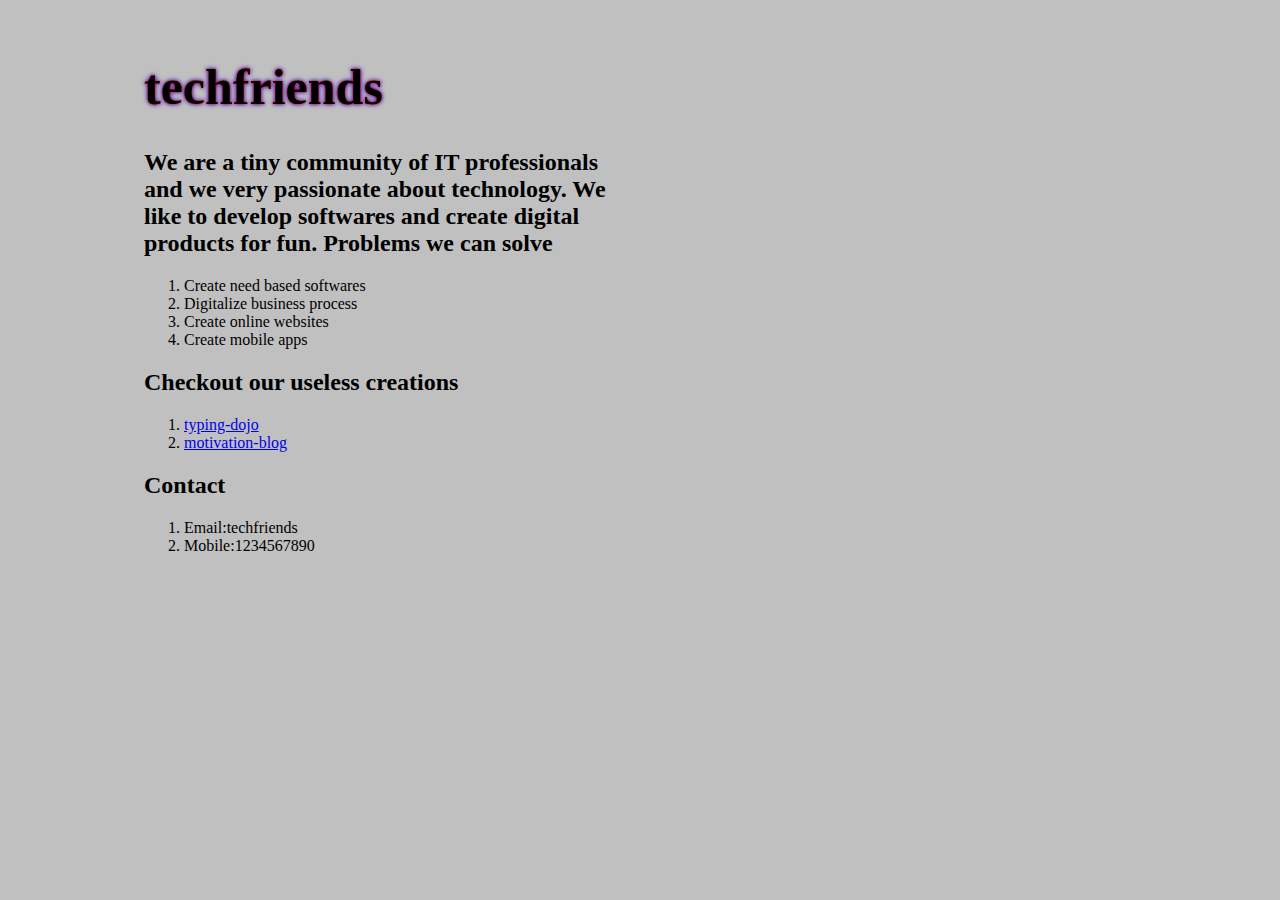
==== home.html @ f9cf6ded "initial files for techfriends" ====
<!DOCTYPE html>
<html>
<head>
<title>techfriends</title>
<link rel="stylesheet" type="text/css" href="stylesheet/techfriends.css">
<script src="scripts/techfriends.js"></script>
</head>
<body>
<div class=centerdiv>
<h1>techfriends</h1>
<h2>We are a tiny community of IT professionals and we very passionate about technology. We like to develop softwares and create digital products for fun. Problems we can solve</h2>
<ol>
<li>Create need based softwares</li>
<li>Digitalize business process</li>
<li>Create online websites</li>
<li>Create mobile apps</li>
</ol>

<h2>Checkout our useless creations</h2>
<ol>
<li><a href="https://anuragz.github.io/typingdojo/typingdojo-java-keywords.html">typing-dojo</a></li>
<li><a href="https://anuragz.github.io/webpages">motivation-blog</a></li>
</ol>

<h2>Contact</h2>
<ol>
<li>Email:techfriends</li>
<li>Mobile:1234567890</li>
</ol>

</div>
</body>
</html>
---- stylesheet/techfriends.css ----
body {
	background-color: silver;
	position: relative;
	margin: 20px;
	padding: 20px;
}
h1 {  
  font-size:50px;
  text-shadow: 0 0 3px #FF0000, 0 0 5px #0000FF;
}

.centerdiv{
  width:40%;
  position: absolute;
  top: 10%;
  left: 10%;
}
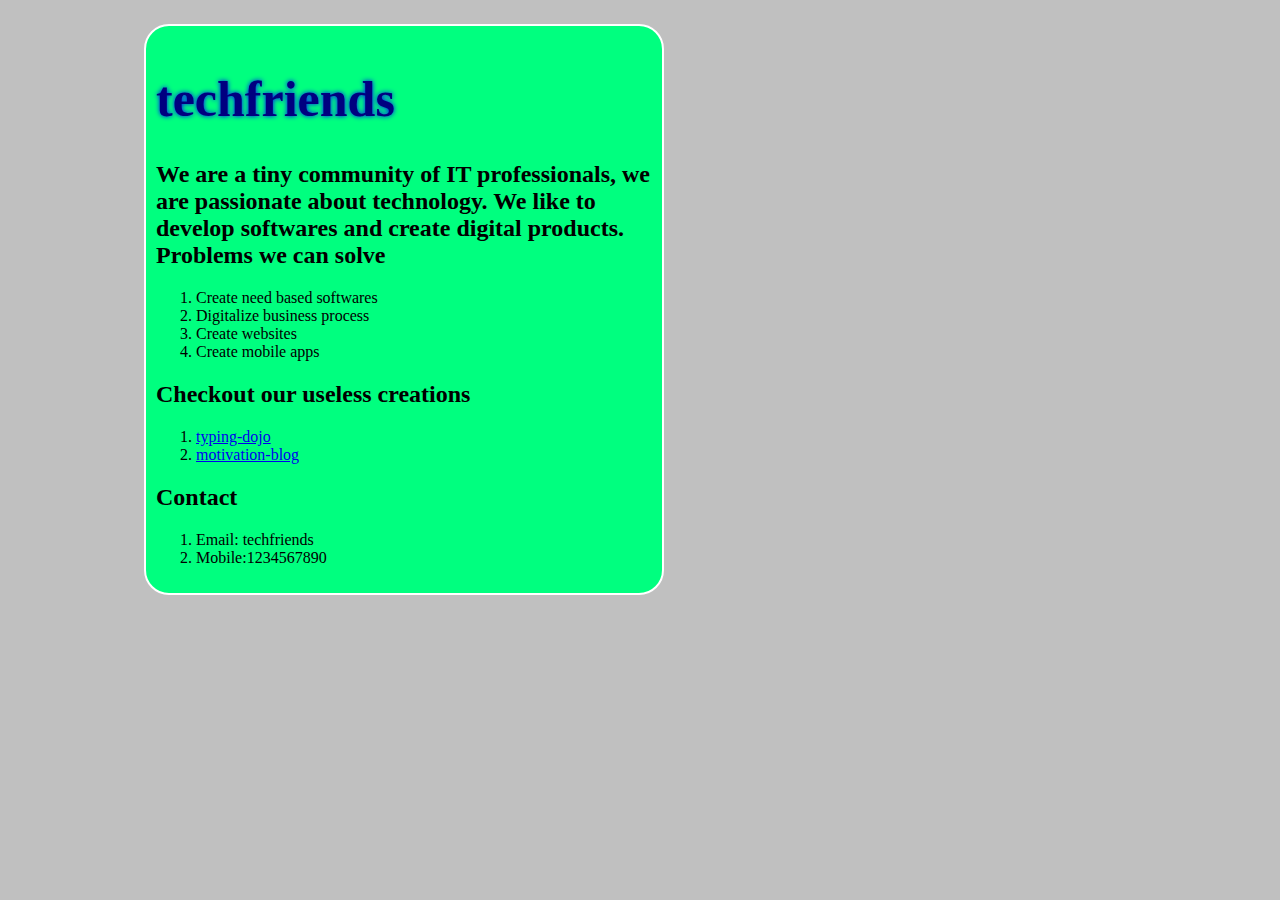
==== commit a193d644: "ui design updated" ====
--- a/home.html
+++ b/home.html
@@ -8,11 +8,11 @@
 <body>
 <div class=centerdiv>
 <h1>techfriends</h1>
-<h2>We are a tiny community of IT professionals and we very passionate about technology. We like to develop softwares and create digital products for fun. Problems we can solve</h2>
+<h2>We are a tiny community of IT professionals, we are passionate about technology. We like to develop softwares and create digital products. Problems we can solve</h2>
 <ol>
 <li>Create need based softwares</li>
 <li>Digitalize business process</li>
-<li>Create online websites</li>
+<li>Create websites</li>
 <li>Create mobile apps</li>
 </ol>
 
@@ -24,7 +24,7 @@
 
 <h2>Contact</h2>
 <ol>
-<li>Email:techfriends</li>
+<li>Email: techfriends</li>
 <li>Mobile:1234567890</li>
 </ol>
 
--- a/stylesheet/techfriends.css
+++ b/stylesheet/techfriends.css
@@ -6,12 +6,18 @@
 }
 h1 {  
   font-size:50px;
-  text-shadow: 0 0 3px #FF0000, 0 0 5px #0000FF;
+  color:Navy;
+  text-shadow: 0 0 5px #0000FF;
 }
 
 .centerdiv{
   width:40%;
   position: absolute;
+  border-radius: 25px;
+  border: 2px solid #ffffff;
   top: 10%;
   left: 10%;
+  margin: 5x;
+  padding: 10px;
+  background-color:SpringGreen;
 }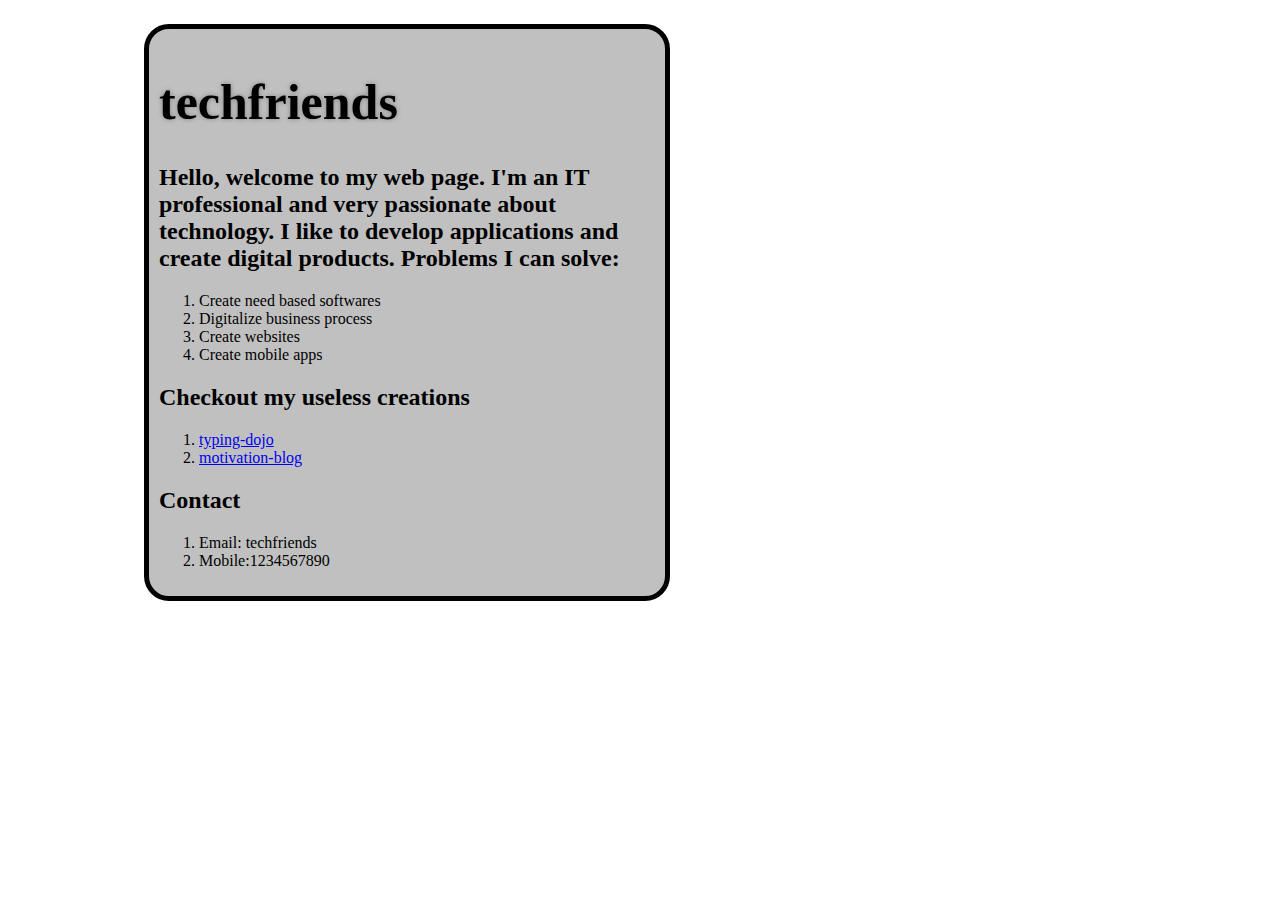
==== commit 463a5c99: "description changed and ui updates" ====
--- a/home.html
+++ b/home.html
@@ -8,7 +8,7 @@
 <body>
 <div class=centerdiv>
 <h1>techfriends</h1>
-<h2>We are a tiny community of IT professionals, we are passionate about technology. We like to develop softwares and create digital products. Problems we can solve</h2>
+<h2>Hello, welcome to my web page. I'm an IT professional and very passionate about technology. I like to develop applications and create digital products. Problems I can solve:</h2>
 <ol>
 <li>Create need based softwares</li>
 <li>Digitalize business process</li>
@@ -16,7 +16,7 @@
 <li>Create mobile apps</li>
 </ol>
 
-<h2>Checkout our useless creations</h2>
+<h2>Checkout my useless creations</h2>
 <ol>
 <li><a href="https://anuragz.github.io/typingdojo/typingdojo-java-keywords.html">typing-dojo</a></li>
 <li><a href="https://anuragz.github.io/webpages">motivation-blog</a></li>
--- a/stylesheet/techfriends.css
+++ b/stylesheet/techfriends.css
@@ -1,23 +1,23 @@
 body {
-	background-color: silver;
 	position: relative;
 	margin: 20px;
 	padding: 20px;
+	background-image: url('../img/circuitbg.png');
 }
 h1 {  
   font-size:50px;
-  color:Navy;
-  text-shadow: 0 0 5px #0000FF;
+  color:black;
+  text-shadow: 0 0 5px gray;
 }
 
 .centerdiv{
   width:40%;
   position: absolute;
   border-radius: 25px;
-  border: 2px solid #ffffff;
+  border: 5px solid black;
   top: 10%;
   left: 10%;
   margin: 5x;
   padding: 10px;
-  background-color:SpringGreen;
+  background-color:Silver;
 }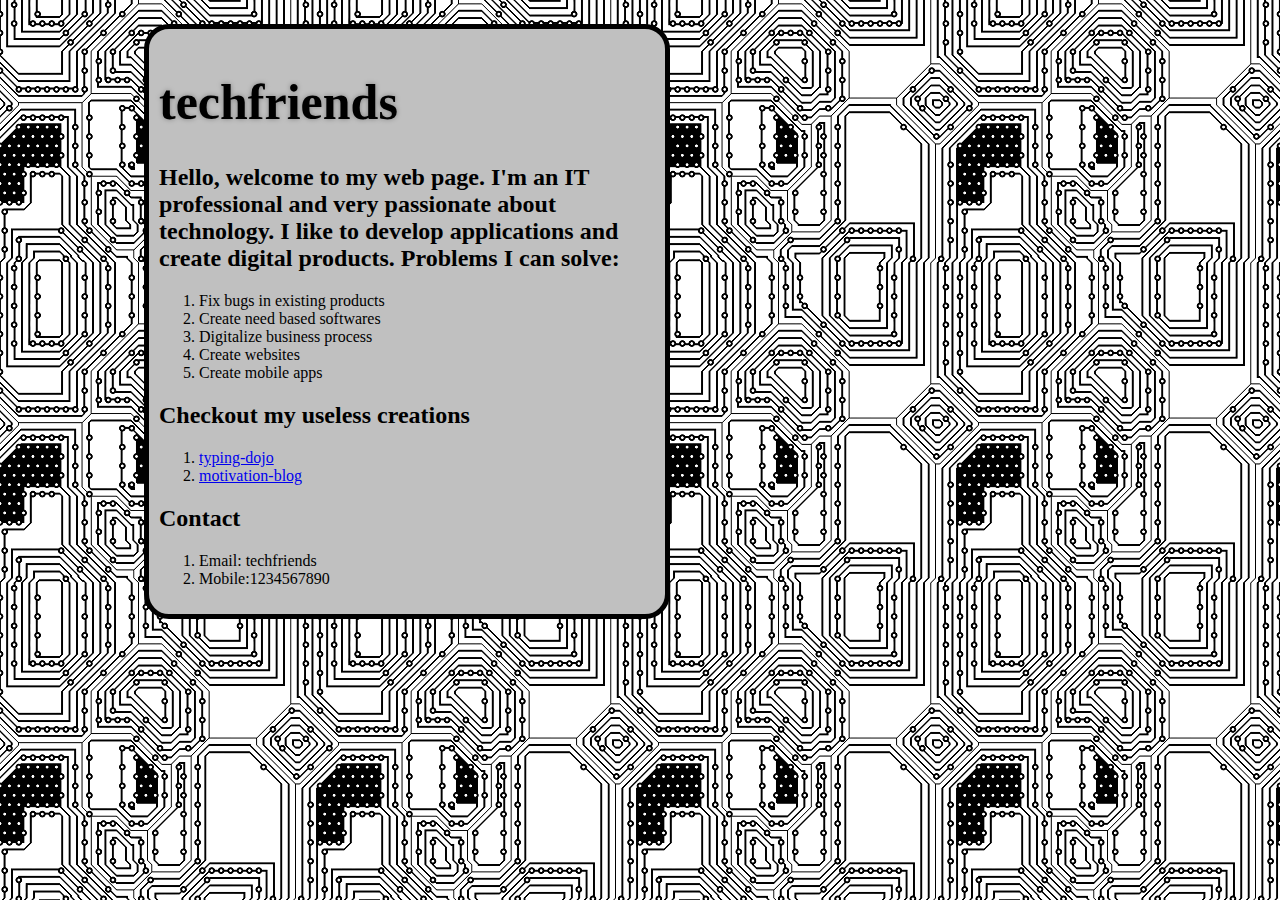
==== commit e33e988d: "description updated" ====
--- a/home.html
+++ b/home.html
@@ -10,6 +10,7 @@
 <h1>techfriends</h1>
 <h2>Hello, welcome to my web page. I'm an IT professional and very passionate about technology. I like to develop applications and create digital products. Problems I can solve:</h2>
 <ol>
+<li>Fix bugs in existing products</li>
 <li>Create need based softwares</li>
 <li>Digitalize business process</li>
 <li>Create websites</li>
